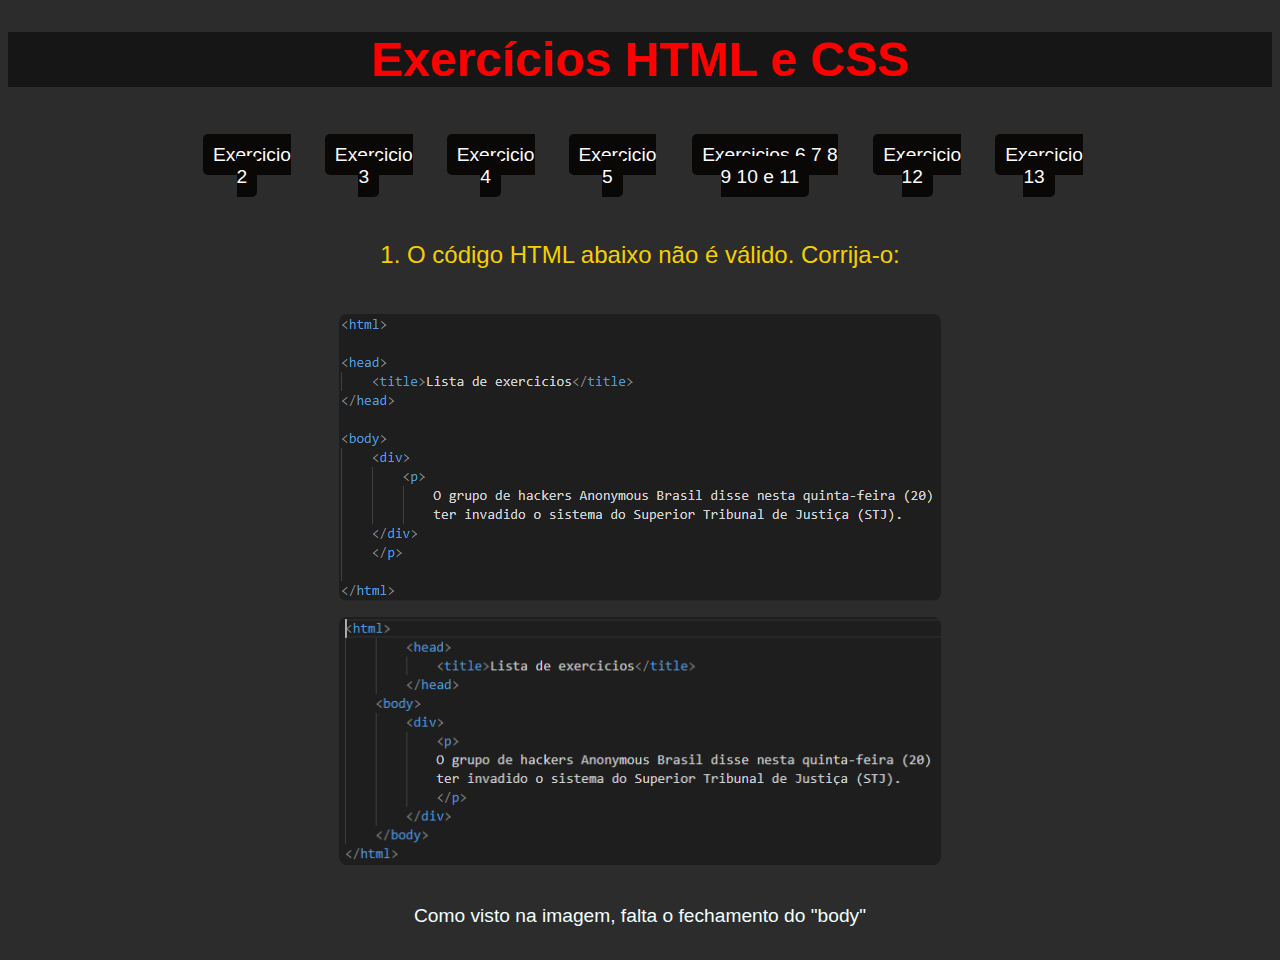
==== index.html @ 6a10da43 "Publicada versao 1" ====
<!DOCTYPE html>
<html lang="pt-br">

<head>
    <meta charset="UTF-8">
    <meta http-equiv="X-UA-Compatible" content="IE=edge">
    <meta name="viewport" content="width=device-width, initial-scale=1.0">
    <title>Exercícios HTML CSS</title>
</head>

<link rel="stylesheet" href="estilo.css">

<body>
    <header>
        <h1>Exercícios HTML e CSS</h1>
        <nav>
            <div class="menuNav">
                <ul class="noDisk">
                    <li class="espaco"><a href="exercicio2.html">Exercicio 2</a></li>
                    <li class="espaco"><a href="exercicio3.html">Exercicio 3</a></li>
                    <li class="espaco"><a href="exercicio4.html">Exercicio 4</a></li>
                    <li class="espaco"><a href="exercicio5.html">Exercicio 5</a></li>
                    <li class="espaco"><a href="exercicio6-7-8-9-10-11.html">Exercicios 6 7 8 9 10 e 11</a></li>
                    <li class="espaco"><a href="exercicio12.html">Exercicio 12</a></li>
                    <li class="espaco"><a href="exercicio13.html">Exercicio 13</a></li>
                </ul>
            </div>
        </nav>
    </header>
        <div class="center">
            <p>1. O código HTML abaixo não é válido. Corrija-o:</p>
        </div>    
            <div>
                <p>
                    <img id="imagem1" src="images/exercicio1errado.png" alt="Errado" class="center">
                </p>
            </div>
            <div>
                <p>
                    <img id="imagem2" src="images/exercicio1correct.png" alt="Certo" class="center">
                </p>
                <div class="resposta">
                    <p>Como visto na imagem, falta o fechamento do "body"</p>
                </div>
            </div>
</body>

</html>
---- estilo.css ----
body {
    background-color: rgb(44, 44, 44);
}

h1 {
    text-align: center;
    font-family: Arial, Helvetica, sans-serif;
    background-color: rgb(22, 22, 22);
    font-size: 3rem;
    color: rgb(255, 0, 0);
}

h2 {
    text-align: center;
    font-family: Arial, Helvetica, sans-serif;
    font-size: 2rem;
    color: rgb(255, 255, 255);
}

.center {
    display: block;
    margin-left: auto;
    margin-right: auto;
    width: auto;
}

img {
    border-radius: 8px;
    max-width: 602px;
}

div.center {
    font-size: 1.5rem;
    font-family: Arial, Helvetica, sans-serif;
    text-align: center;
    padding: 5px 5px;
    color: rgb(245, 208, 0);
}

div.resposta {
    font-size: 1.2rem;
    text-align: center;
    font-family: Arial, Helvetica, sans-serif;
    padding: 5px 5px;
    margin-right: 150px;
    margin-left: 150px;
    color: azure;
}

.link-nav {
    color: red;
    margin-right: 15px;
    background-color: rgb(22, 22, 22);
    font-family: Arial, Helvetica, sans-serif;
}

div.container {
    text-align: center;
}

ul.myUL {
    display: inline-block;
    text-align: left;
}

ul.noDisk {
    display: inline-flex;
    list-style-type: none;
}

li.espaco {
    margin-right: 34px;
}

div.nav {
    font-size: 1.2rem;
    text-align: center;
    font-family: Arial, Helvetica, sans-serif;
    padding: 5px 5px;
    margin-right: 150px;
    margin-left: 150px;
    color: azure;
}

ol.myUL {
    display: inline-block;
    text-align: left;
}

table {
    border-collapse: collapse;
    text-align: center;
    font-family: Arial, Helvetica, sans-serif;
    color: rgb(255, 50, 50);
    background-color: rgb(22, 22, 22);
    margin: 0 auto;
    width: 50%;
}

div.menuNav {
    font-size: 1.2rem;
    text-align: center;
    font-family: Arial, Helvetica, sans-serif;
    padding: 5px 5px;
    margin-right: 150px;
    margin-left: 150px;
    color: azure;
}

ul li a {
    text-decoration: none;
    color: #fcfcfc;
    background-color: #0a0707;
    padding: 10px;
    border-radius: 5px;
}

ul li a:hover {
    background-color: #ff2d2d;
}

div.footer {
    font-size: 1rem;
    text-align: center;
    font-family:sans-serif;
    color: rgb(53, 53, 53);
    background-color: rgb(22, 22, 22);
}
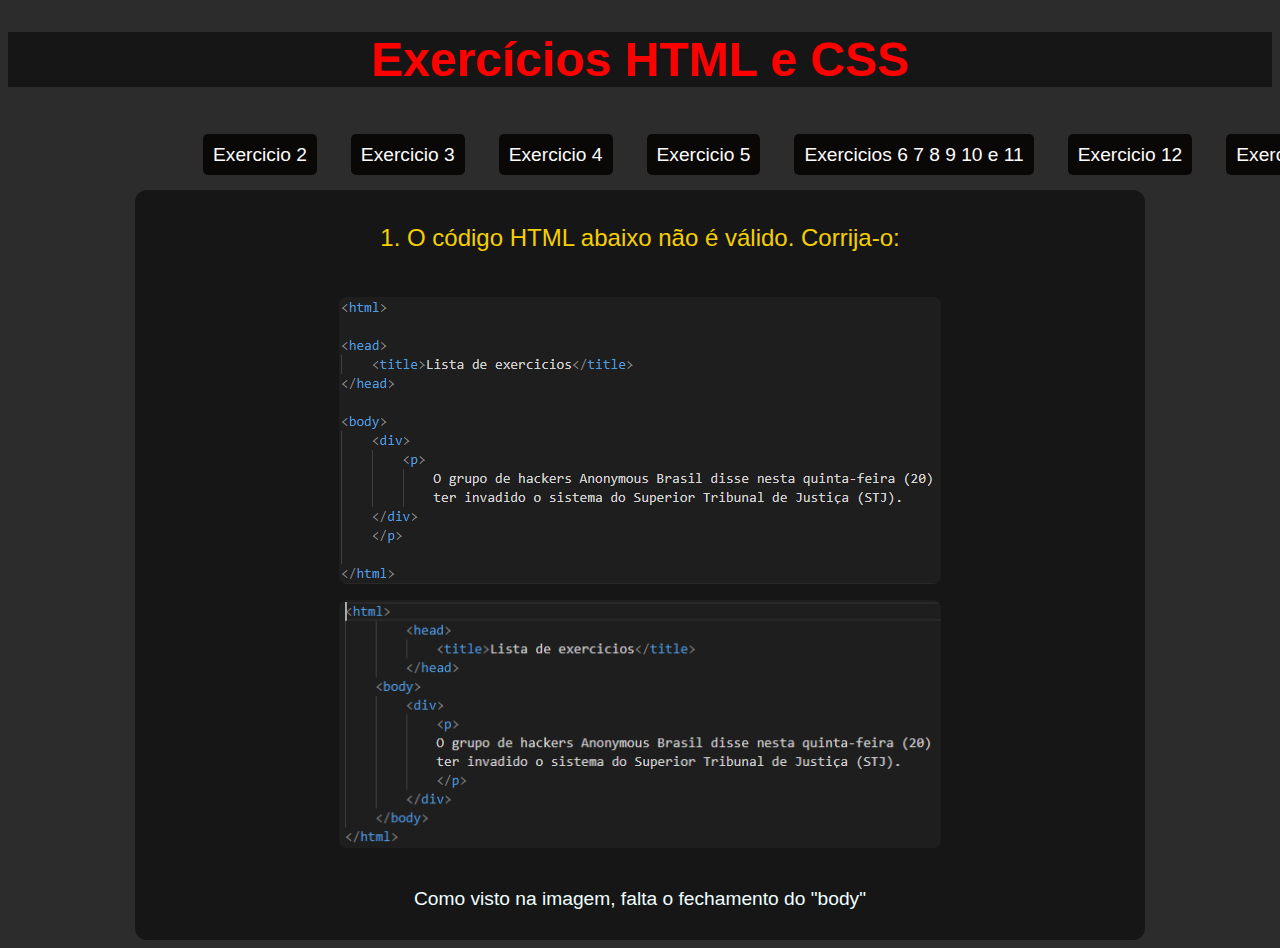
==== commit 89e6daa3: "finalizado hotsite evento pet" ====
--- a/index.html
+++ b/index.html
@@ -27,22 +27,24 @@
             </div>
         </nav>
     </header>
+    <article>
         <div class="center">
             <p>1. O código HTML abaixo não é válido. Corrija-o:</p>
-        </div>    
-            <div>
-                <p>
-                    <img id="imagem1" src="images/exercicio1errado.png" alt="Errado" class="center">
-                </p>
+        </div>
+        <div>
+            <p>
+                <img id="imagem1" src="images/exercicio1errado.png" alt="Errado" class="center">
+            </p>
+        </div>
+        <div>
+            <p>
+                <img id="imagem2" src="images/exercicio1correct.png" alt="Certo" class="center">
+            </p>
+            <div class="resposta">
+                <p>Como visto na imagem, falta o fechamento do "body"</p>
             </div>
-            <div>
-                <p>
-                    <img id="imagem2" src="images/exercicio1correct.png" alt="Certo" class="center">
-                </p>
-                <div class="resposta">
-                    <p>Como visto na imagem, falta o fechamento do "body"</p>
-                </div>
-            </div>
+        </div>
+    </article>
 </body>
 
 </html>--- a/estilo.css
+++ b/estilo.css
@@ -105,6 +105,7 @@
     margin-right: 150px;
     margin-left: 150px;
     color: azure;
+    white-space: nowrap;
 }
 
 ul li a {
@@ -119,11 +120,21 @@
     background-color: #ff2d2d;
 }
 
-div.footer {
-    font-size: 1rem;
+article {
+    background-color: rgb(22, 22, 22);
+    padding: 5px;
+    border-radius: 12px;
+    margin: auto;
+    max-width: 1000px;
+    min-width: 700px;
+  }
+
+footer {
+    background-color: rgb(22, 22, 22);
+    padding: 10px;
+    font-family: Arial, Helvetica, sans-serif;
+    font-size: 0.8rem;
     text-align: center;
-    font-family:sans-serif;
-    color: rgb(53, 53, 53);
-    background-color: rgb(22, 22, 22);
-}
+    color: rgb(90, 90, 90);
+  }
   